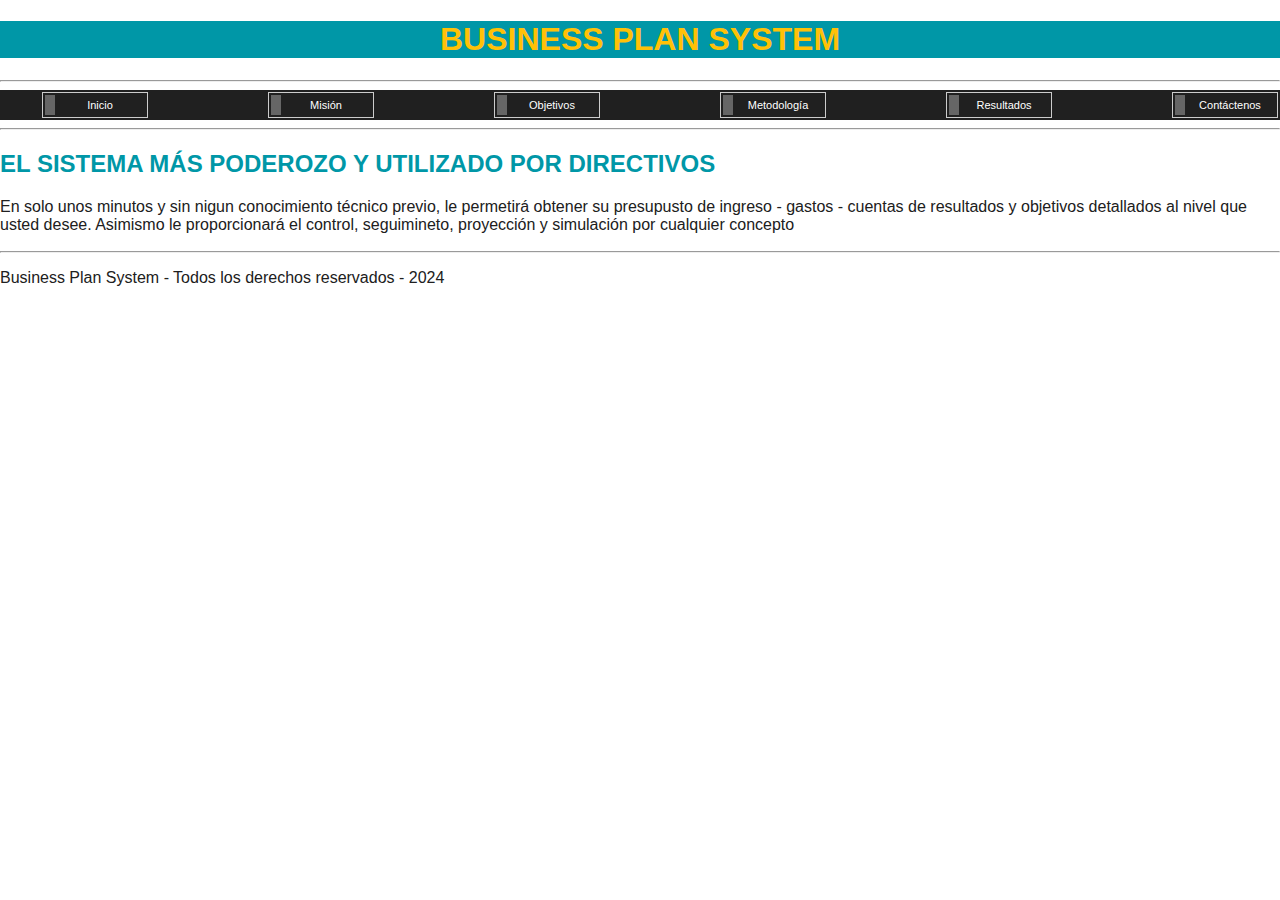
==== index.html @ a6c798d5 "01-Primera versión" ====
<!DOCTYPE html>
<html lang="en">

<head>
    <meta charset="UTF-8">
    <meta name="viewport" content="width=device-width, initial-scale=1.0">
    <title>Business Plan System</title>
    <link rel="stylesheet" href="normalize.css">
    <link rel="stylesheet" href="estilos.css">
</head>

<body>
    <header>
        <h1>BUSINESS PLAN SYSTEM</h1>
    </header>
    <hr />
    <nav class="menu">
        <ul class="menu-flex">
            <li><a href="./">Inicio</a></li>
            <li><a href="mision.html">Misión</a></li>
            <li><a href="objetivos.html">Objetivos</a></li>
            <li><a href="metodologia.html">Metodología</a></li>
            <li><a href="resultados.html">Resultados</a></li>
            <li><a href="contactenos.html">Contáctenos</a></li>
        </ul>
    </nav>
    <hr />
    <section>
        <article>
            <h2>EL SISTEMA MÁS PODEROZO Y UTILIZADO POR DIRECTIVOS</h2>
            <P>En solo unos minutos y sin nigun conocimiento técnico previo, le permetirá obtener su presupusto de
                ingreso - gastos - cuentas de resultados y objetivos detallados al nivel que usted desee. Asimismo le
                proporcionará el control, seguimineto, proyección y simulación por cualquier concepto</P>
        </article>
    </section>
    <hr />
    <footer>
        <p>Business Plan System - Todos los derechos reservados - 2024</p>
    </footer>
</body>

</html>
---- estilos.css ----
:root {
    --primario: #ffc107;
    --secundario: #0097a7;
    --oscuro: #202020;
}

body {
    font-family: 'Segoe UI', Tahoma, Geneva, Verdana, sans-serif;
    color: var(--oscuro);
    background-color: #fff;
    font-size: 16px;
}

header {
    background-color: var(--secundario);
}

header h1 {
    color: var(--primario);
    text-align: center;
}

.menu {
    background-color: var(--oscuro);
    color: #fff;
}

.menu ul {
    list-style: none;
    margin: 0;
}

.menu ul li {
    margin: 2px;
    padding: 2px;
    border: 1px solid #ccc;
    width: 100px;
}

.menu ul li a {
    display: block;
    padding: 4px 0;
    text-decoration: none;
    text-align: center;
    font-size: 11px;
    color: #fff;
    border-left: 10px solid #666;

}

.menu ul li a:hover {
    color: var(--primario);
    border-left-color: var(--primario);
    background-color: var(--secundario);
}

.menu-flex {
    display: flex;
    flex-direction: column;
    justify-content: space-between;
}
@media (min-width: 768px) {
    .menu-flex {
        flex-direction: row;
    }
}

article h2 {
    color: var(--secundario);
}
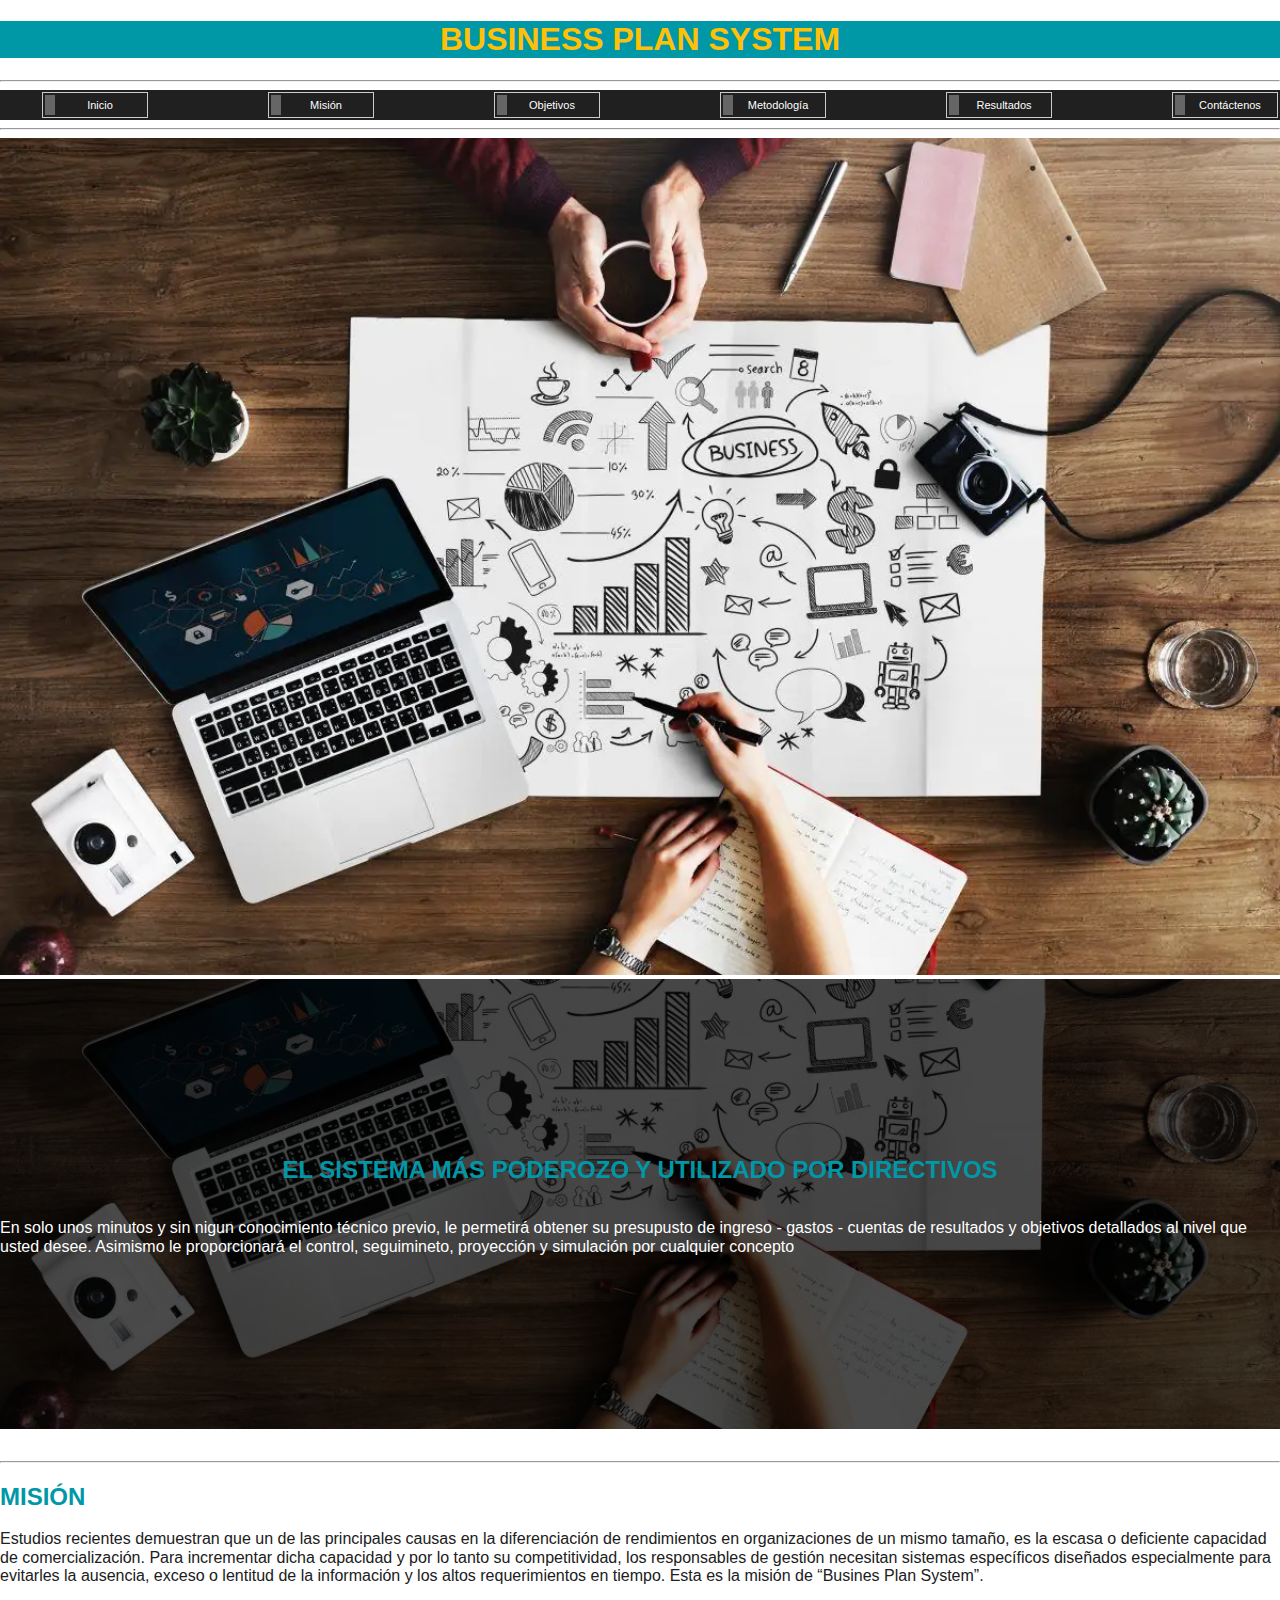
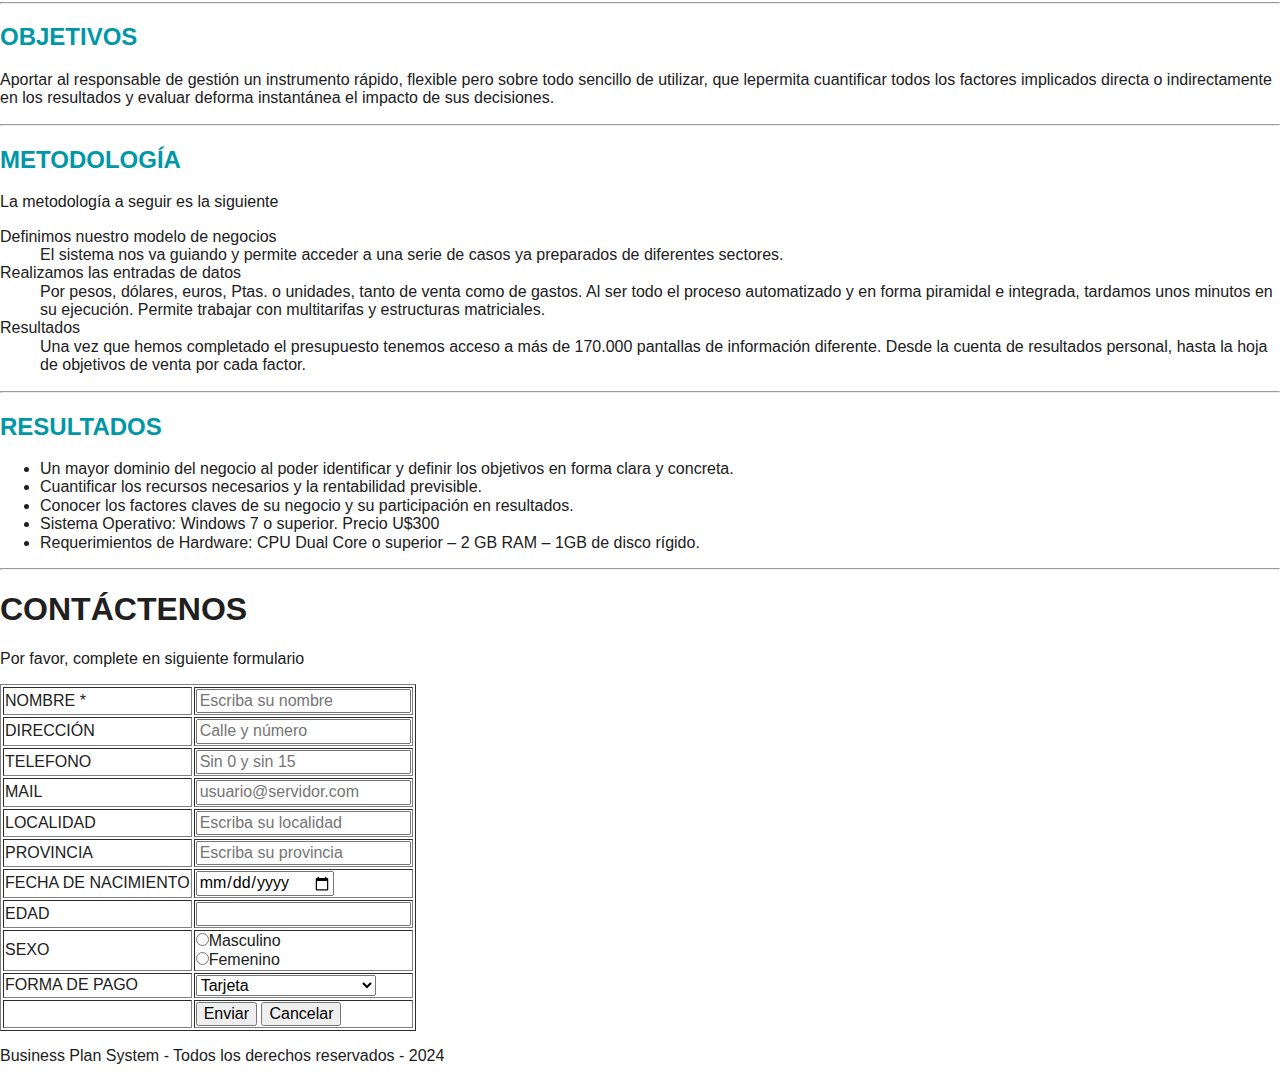
==== commit be1b17bb: "02 - Sección principal" ====
--- a/index.html
+++ b/index.html
@@ -25,8 +25,9 @@
         </ul>
     </nav>
     <hr />
-    <section>
-        <article>
+    <img src="./imagenes/negocios.webp" alt="Business Plan System">
+    <section class="principal">
+        <article class="principal-contenido">
             <h2>EL SISTEMA MÁS PODEROZO Y UTILIZADO POR DIRECTIVOS</h2>
             <P>En solo unos minutos y sin nigun conocimiento técnico previo, le permetirá obtener su presupusto de
                 ingreso - gastos - cuentas de resultados y objetivos detallados al nivel que usted desee. Asimismo le
@@ -34,6 +35,117 @@
         </article>
     </section>
     <hr />
+    <section>
+        <article>
+            <h2>MISIÓN</h2>
+            <P>Estudios recientes demuestran que un de las principales causas en la diferenciación de rendimientos en
+                organizaciones de un mismo tamaño, es la escasa o deficiente capacidad de comercialización. Para
+                incrementar dicha capacidad y por lo tanto su competitividad, los responsables de gestión necesitan
+                sistemas específicos diseñados especialmente para evitarles la ausencia, exceso o lentitud de la
+                información y los altos requerimientos en tiempo. Esta es la misión de “Busines Plan System”.</P>
+        </article>
+    </section>
+    <hr>
+    <section>
+        <article>
+            <h2>OBJETIVOS</h2>
+            <P>Aportar al responsable de gestión un instrumento rápido, flexible pero sobre todo sencillo de utilizar,
+                que lepermita cuantificar todos los factores implicados directa o indirectamente en los resultados y evaluar
+                deforma instantánea el impacto de sus decisiones.</P>
+        </article>
+    </section>
+    <hr>
+    <section>
+        <article>
+            <h2>METODOLOGÍA</h2>
+            <P>La metodología a seguir es la siguiente</P>
+            <dl>
+                <dt>Definimos nuestro modelo de negocios</dt>
+                <dd>El sistema nos va guiando y permite acceder a una serie de casos ya preparados de diferentes sectores.</dd>
+                <dt>Realizamos las entradas de datos</dt>
+                <dd>Por pesos, dólares, euros, Ptas. o unidades, tanto de venta como de gastos. Al ser todo el proceso
+                    automatizado y en forma piramidal e integrada, tardamos unos minutos en su ejecución. Permite trabajar
+                    con multitarifas y estructuras matriciales.</dd>
+                    <dt>Resultados</dt>
+                    <dd>Una vez que hemos completado el presupuesto tenemos acceso a más de 170.000 pantallas de información
+                        diferente. Desde la cuenta de resultados personal, hasta la hoja de objetivos de venta por cada factor.</dd>
+            </dl>
+        </article>
+    </section>
+    <hr>
+    <section>
+        <article>
+            <h2>RESULTADOS</h2>
+            <ul>
+                <li>Un mayor dominio del negocio al poder identificar y definir los objetivos en forma clara y concreta.</li>
+                <li>Cuantificar los recursos necesarios y la rentabilidad previsible.</li>
+                <li>Conocer los factores claves de su negocio y su participación en resultados.</li>
+                <li>Sistema Operativo: Windows 7 o superior. Precio U$300</li>
+                <li>Requerimientos de Hardware: CPU Dual Core o superior – 2 GB RAM – 1GB de disco rígido.</li>
+            </ul>
+        </article>
+    </section>
+    <hr>
+    <section>
+        <article>
+            <h1>CONTÁCTENOS</h1>
+            <P>Por favor, complete en siguiente formulario</P>
+            <form action="mailto:info@business.com" method="post">
+                <table border="1" width:"100%">
+                    <tr>
+                        <td>NOMBRE *</td>
+                        <td><input type="text" name="nombre" placeholder="Escriba su nombre" required/></td>
+                    </tr>
+                    <tr>
+                        <td>DIRECCIÓN</td>
+                        <td><input type="text" name="direccion" placeholder="Calle y número"/></td>
+                    </tr>
+                    <tr>
+                        <td>TELEFONO</td>
+                        <td><input type="tel" name="telefono" placeholder="Sin 0 y sin 15"/></td>
+                    </tr>
+                    <tr>
+                        <td>MAIL</td>
+                        <td><input type="email" name="email" placeholder="usuario@servidor.com"/></td>
+                    </tr>
+                    <tr>
+                        <td>LOCALIDAD</td>
+                        <td><input type="text" name="localidad"  placeholder="Escriba su localidad"/></td>
+                    </tr>
+                    <tr>
+                        <td>PROVINCIA</td>
+                        <td><input type="text" name="provincia" placeholder="Escriba su provincia"/></td>
+                    </tr>
+                    <tr>
+                        <td>FECHA DE NACIMIENTO</td>
+                        <td><input type="date" name="fechnac" placeholder="dd/mm/aaaa"/></td>
+                    </tr>
+                    <tr>
+                        <td>EDAD</td>
+                        <td><input type="number" name="edad" placeholder=""/></td>
+                    </tr>
+                    <tr>
+                        <td>SEXO</td>
+                        <td><input type="radio" name="sexo" value="masculino" />Masculino<br />
+                            <input type="radio" name="sexo" value="femenino" />Femenino<br /></td>
+                    </tr>
+                    <tr>
+                        <td>FORMA DE PAGO</td>
+                        <td><select name="formapago">
+                            <option>Tarjeta</option>
+                            <option>Depósito Bancario</option>
+                            <option>Rapipago / Pago Fácil</option>
+                            </select></td>
+                            <tr>
+                                <td></td>
+                                <td><input type="submit" value="Enviar" />
+                                    <input type="reset" value="Cancelar" /></td>
+                            </tr>
+                </table>
+
+            </form>
+        </article>
+    </section>
     <footer>
         <p>Business Plan System - Todos los derechos reservados - 2024</p>
     </footer>
--- a/estilos.css
+++ b/estilos.css
@@ -67,4 +67,30 @@
 
 article h2 {
     color: var(--secundario);
+}
+
+img {
+    width: 100%;
+}
+
+.principal {
+    background-image: url('./imagenes/negocios.webp');
+    background-repeat: no-repeat;
+    background-position: center bottom;
+    background-size: cover;
+    position: relative;
+    height: 450px;
+    margin-bottom: 2rem;
+}
+
+.principal-contenido {
+    position: absolute;
+    background-color: rgba(0,0,0,0.7);
+    color: #fff;
+    width: 100%;
+    height: 100%;
+    display: flex;
+    flex-direction: column;
+    align-items: center;
+    justify-content: center;
 }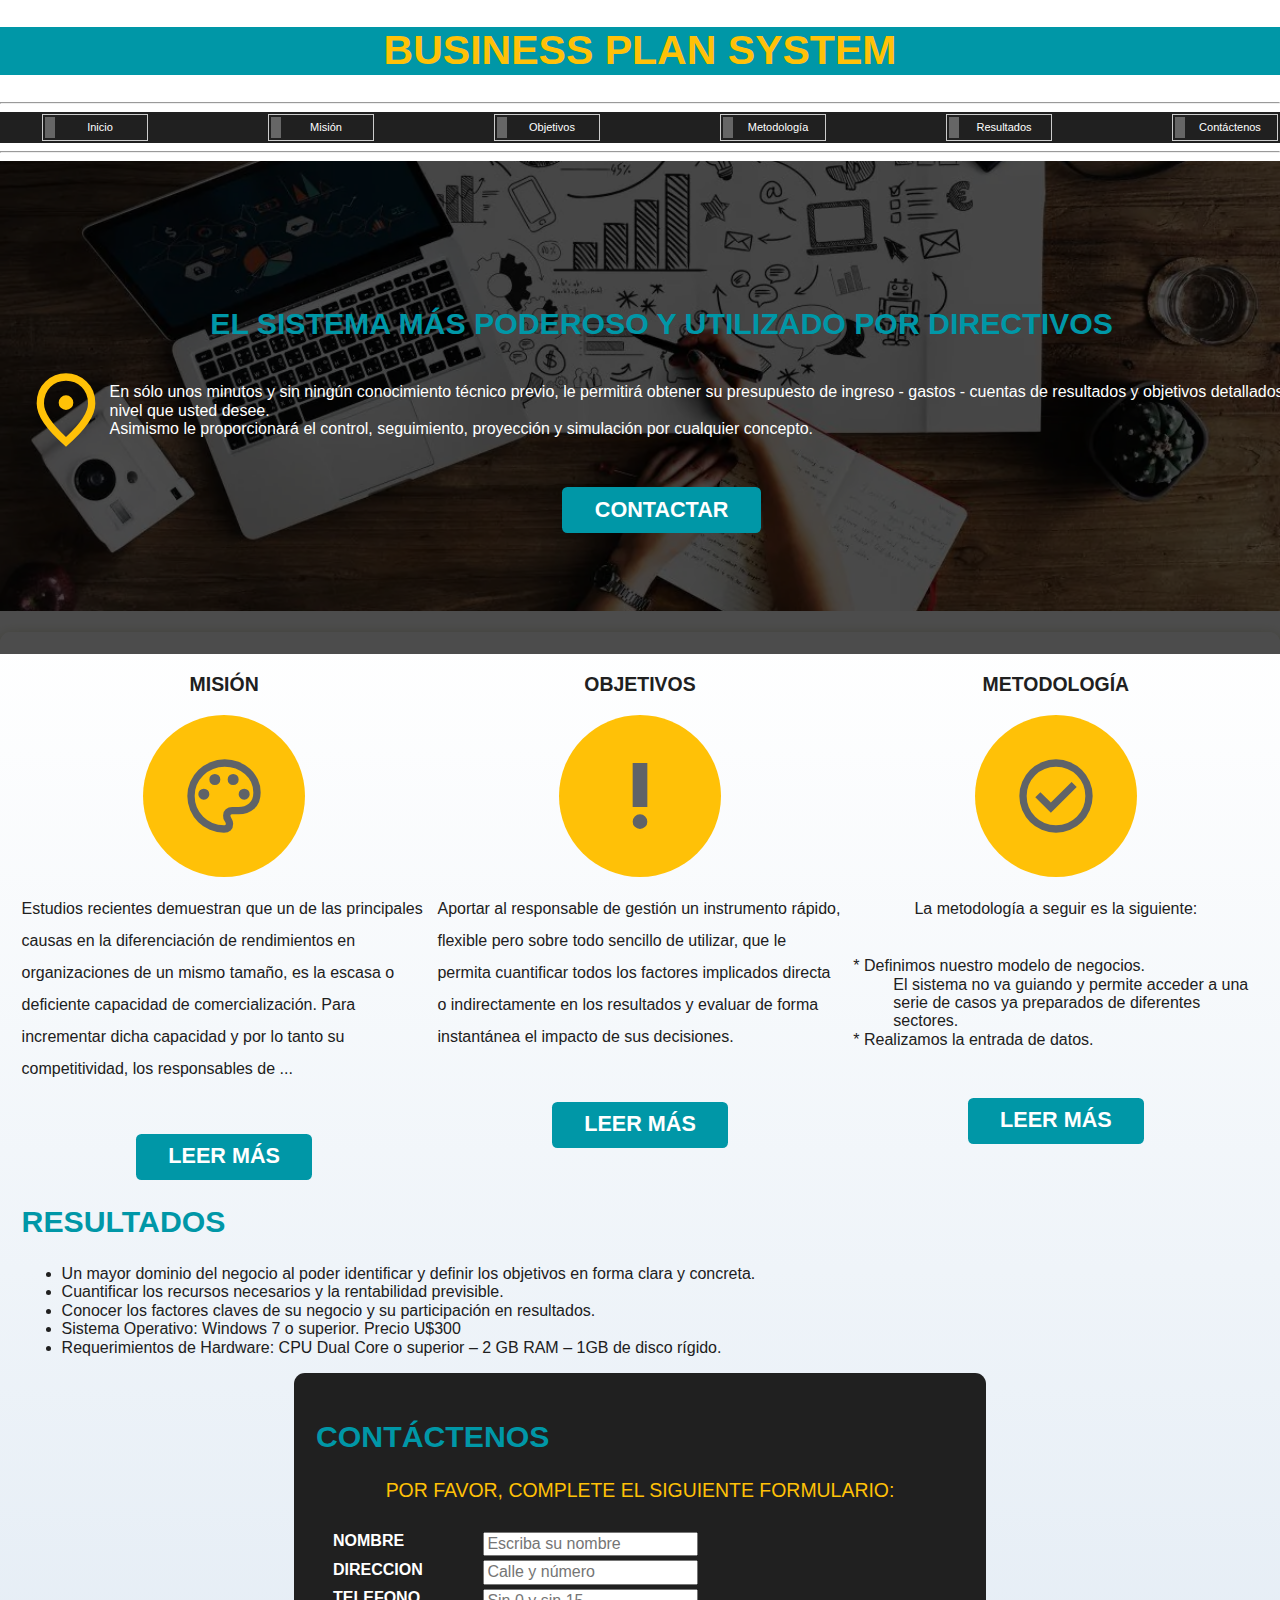
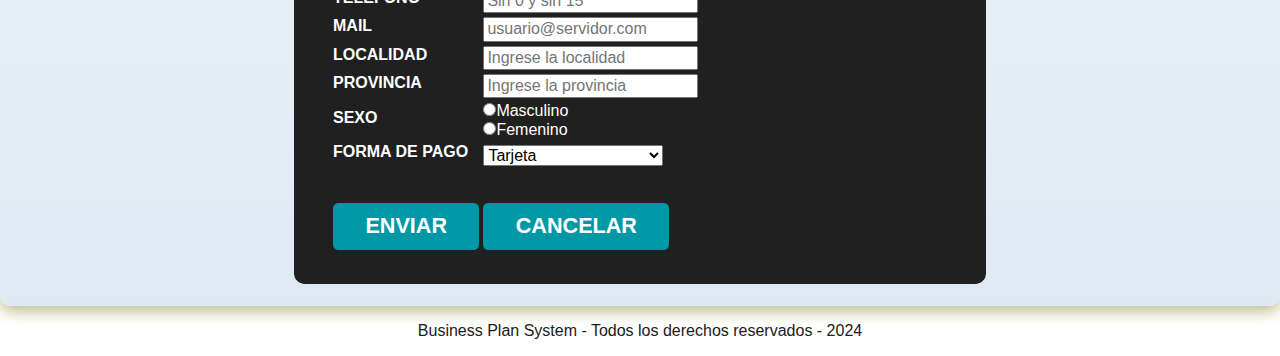
==== commit f9a9adab: "03 - Parte final" ====
--- a/index.html
+++ b/index.html
@@ -1,154 +1,261 @@
 <!DOCTYPE html>
-<html lang="en">
-
-<head>
-    <meta charset="UTF-8">
-    <meta name="viewport" content="width=device-width, initial-scale=1.0">
+<html lang="es">
+  <head>
+    <meta charset="UTF-8" />
+    <meta name="viewport" content="width=device-width, initial-scale=1.0" />
     <title>Business Plan System</title>
-    <link rel="stylesheet" href="normalize.css">
-    <link rel="stylesheet" href="estilos.css">
-</head>
-
-<body>
+    <link rel="stylesheet" href="normalize.css" />
+    <link rel="stylesheet" href="estilos.css" />
+  </head>
+  <body>
     <header>
-        <h1>BUSINESS PLAN SYSTEM</h1>
+      <h1>BUSINESS PLAN SYSTEM</h1>
     </header>
     <hr />
     <nav class="menu">
-        <ul class="menu-flex">
-            <li><a href="./">Inicio</a></li>
-            <li><a href="mision.html">Misión</a></li>
-            <li><a href="objetivos.html">Objetivos</a></li>
-            <li><a href="metodologia.html">Metodología</a></li>
-            <li><a href="resultados.html">Resultados</a></li>
-            <li><a href="contactenos.html">Contáctenos</a></li>
-        </ul>
+      <ul class="menu-flex">
+        <li><a href="./">Inicio</a></li>
+        <li><a href="mision.html">Misión</a></li>
+        <li><a href="objetivos.html">Objetivos</a></li>
+        <li><a href="metodologia.html">Metodología</a></li>
+        <li><a href="resultados.html">Resultados</a></li>
+        <li><a href="contactenos.html">Contáctenos</a></li>
+      </ul>
     </nav>
     <hr />
-    <img src="./imagenes/negocios.webp" alt="Business Plan System">
+    <!--
+    <img src="./imagenes/negocios.jpg" alt="Business Plan System">
+    -->
     <section class="principal">
-        <article class="principal-contenido">
-            <h2>EL SISTEMA MÁS PODEROZO Y UTILIZADO POR DIRECTIVOS</h2>
-            <P>En solo unos minutos y sin nigun conocimiento técnico previo, le permetirá obtener su presupusto de
-                ingreso - gastos - cuentas de resultados y objetivos detallados al nivel que usted desee. Asimismo le
-                proporcionará el control, seguimineto, proyección y simulación por cualquier concepto</P>
-        </article>
+      <article class="principal-contenido">
+        <h2>EL SISTEMA MÁS PODEROSO Y UTILIZADO POR DIRECTIVOS</h2>
+        <div class="principal-icono">
+          <img src="./imagenes/location_on.svg" alt="" />
+          <p>
+            En sólo unos minutos y sin ningún conocimiento técnico previo, le
+            permitirá obtener su presupuesto de ingreso - gastos - cuentas de
+            resultados y objetivos detallados al nivel que usted desee. <br />
+            Asimismo le proporcionará el control, seguimiento, proyección y
+            simulación por cualquier concepto.
+          </p>
+        </div>
+        <a class="boton" href="#contacto">Contactar</a>
+      </article>
     </section>
-    <hr />
-    <section>
+    <main class="contenedor sombra">
+      <section class="servicios">
+        <article class="servicio">
+          <h3>MISIÓN</h3>
+          <div class="icono">
+            <img src="./imagenes/palette_on.svg" alt="" />
+          </div>
+          <p>
+            Estudios recientes demuestran que un de las principales causas en la
+            diferenciación de rendimientos en organizaciones de un mismo tamaño,
+            es la escasa o deficiente capacidad de comercialización. Para
+            incrementar dicha capacidad y por lo tanto su competitividad, los
+            responsables de ...
+          </p>
+          <a href="./mision.html" class="boton">Leer más</a>
+        </article>
+
+        <article class="servicio">
+          <h3>OBJETIVOS</h3>
+          <div class="icono">
+            <img src="./imagenes/priority_high_on.svg" alt="" />
+          </div>
+          <p>
+            Aportar al responsable de gestión un instrumento rápido, flexible
+            pero sobre todo sencillo de utilizar, que le permita cuantificar
+            todos los factores implicados directa o indirectamente en los
+            resultados y evaluar de forma instantánea el impacto de sus
+            decisiones.
+          </p>
+          <a href="./objetivos.html" class="boton">Leer más</a>
+        </article>
+
+        <article class="servicio">
+          <h3>METODOLOGÍA</h3>
+          <div class="icono">
+            <img src="./imagenes/check_circle_on.svg" alt="" />
+          </div>
+          <p>La metodología a seguir es la siguiente:</p>
+          <dl>
+            <dt>* Definimos nuestro modelo de negocios.</dt>
+            <dd>
+              El sistema no va guiando y permite acceder a una serie de casos ya
+              preparados de diferentes sectores.
+            </dd>
+            <dt>* Realizamos la entrada de datos.</dt>
+          </dl>
+          <a href="./metodologia.html" class="boton">Leer más</a>
+        </article>
+      </section>
+
+      <section>
         <article>
-            <h2>MISIÓN</h2>
-            <P>Estudios recientes demuestran que un de las principales causas en la diferenciación de rendimientos en
-                organizaciones de un mismo tamaño, es la escasa o deficiente capacidad de comercialización. Para
-                incrementar dicha capacidad y por lo tanto su competitividad, los responsables de gestión necesitan
-                sistemas específicos diseñados especialmente para evitarles la ausencia, exceso o lentitud de la
-                información y los altos requerimientos en tiempo. Esta es la misión de “Busines Plan System”.</P>
-        </article>
-    </section>
-    <hr>
-    <section>
+          <h2>RESULTADOS</h2>
+          <ul>
+            <li>
+              Un mayor dominio del negocio al poder identificar y definir los
+              objetivos en forma clara y concreta.
+            </li>
+            <li>
+              Cuantificar los recursos necesarios y la rentabilidad previsible.
+            </li>
+            <li>
+              Conocer los factores claves de su negocio y su participación en
+              resultados.
+            </li>
+            <li>Sistema Operativo: Windows 7 o superior. Precio U$300</li>
+            <li>
+              Requerimientos de Hardware: CPU Dual Core o superior – 2 GB RAM –
+              1GB de disco rígido.
+            </li>
+          </ul>
+        </article>
+      </section>
+      <section class="formulario" id="contacto">
         <article>
-            <h2>OBJETIVOS</h2>
-            <P>Aportar al responsable de gestión un instrumento rápido, flexible pero sobre todo sencillo de utilizar,
-                que lepermita cuantificar todos los factores implicados directa o indirectamente en los resultados y evaluar
-                deforma instantánea el impacto de sus decisiones.</P>
-        </article>
-    </section>
-    <hr>
-    <section>
-        <article>
-            <h2>METODOLOGÍA</h2>
-            <P>La metodología a seguir es la siguiente</P>
-            <dl>
-                <dt>Definimos nuestro modelo de negocios</dt>
-                <dd>El sistema nos va guiando y permite acceder a una serie de casos ya preparados de diferentes sectores.</dd>
-                <dt>Realizamos las entradas de datos</dt>
-                <dd>Por pesos, dólares, euros, Ptas. o unidades, tanto de venta como de gastos. Al ser todo el proceso
-                    automatizado y en forma piramidal e integrada, tardamos unos minutos en su ejecución. Permite trabajar
-                    con multitarifas y estructuras matriciales.</dd>
-                    <dt>Resultados</dt>
-                    <dd>Una vez que hemos completado el presupuesto tenemos acceso a más de 170.000 pantallas de información
-                        diferente. Desde la cuenta de resultados personal, hasta la hoja de objetivos de venta por cada factor.</dd>
-            </dl>
-        </article>
-    </section>
-    <hr>
-    <section>
-        <article>
-            <h2>RESULTADOS</h2>
-            <ul>
-                <li>Un mayor dominio del negocio al poder identificar y definir los objetivos en forma clara y concreta.</li>
-                <li>Cuantificar los recursos necesarios y la rentabilidad previsible.</li>
-                <li>Conocer los factores claves de su negocio y su participación en resultados.</li>
-                <li>Sistema Operativo: Windows 7 o superior. Precio U$300</li>
-                <li>Requerimientos de Hardware: CPU Dual Core o superior – 2 GB RAM – 1GB de disco rígido.</li>
-            </ul>
-        </article>
-    </section>
-    <hr>
-    <section>
-        <article>
-            <h1>CONTÁCTENOS</h1>
-            <P>Por favor, complete en siguiente formulario</P>
-            <form action="mailto:info@business.com" method="post">
-                <table border="1" width:"100%">
-                    <tr>
-                        <td>NOMBRE *</td>
-                        <td><input type="text" name="nombre" placeholder="Escriba su nombre" required/></td>
-                    </tr>
-                    <tr>
-                        <td>DIRECCIÓN</td>
-                        <td><input type="text" name="direccion" placeholder="Calle y número"/></td>
-                    </tr>
-                    <tr>
-                        <td>TELEFONO</td>
-                        <td><input type="tel" name="telefono" placeholder="Sin 0 y sin 15"/></td>
-                    </tr>
-                    <tr>
-                        <td>MAIL</td>
-                        <td><input type="email" name="email" placeholder="usuario@servidor.com"/></td>
-                    </tr>
-                    <tr>
-                        <td>LOCALIDAD</td>
-                        <td><input type="text" name="localidad"  placeholder="Escriba su localidad"/></td>
-                    </tr>
-                    <tr>
-                        <td>PROVINCIA</td>
-                        <td><input type="text" name="provincia" placeholder="Escriba su provincia"/></td>
-                    </tr>
-                    <tr>
-                        <td>FECHA DE NACIMIENTO</td>
-                        <td><input type="date" name="fechnac" placeholder="dd/mm/aaaa"/></td>
-                    </tr>
-                    <tr>
-                        <td>EDAD</td>
-                        <td><input type="number" name="edad" placeholder=""/></td>
-                    </tr>
-                    <tr>
-                        <td>SEXO</td>
-                        <td><input type="radio" name="sexo" value="masculino" />Masculino<br />
-                            <input type="radio" name="sexo" value="femenino" />Femenino<br /></td>
-                    </tr>
-                    <tr>
-                        <td>FORMA DE PAGO</td>
-                        <td><select name="formapago">
-                            <option>Tarjeta</option>
-                            <option>Depósito Bancario</option>
-                            <option>Rapipago / Pago Fácil</option>
-                            </select></td>
-                            <tr>
-                                <td></td>
-                                <td><input type="submit" value="Enviar" />
-                                    <input type="reset" value="Cancelar" /></td>
-                            </tr>
-                </table>
-
-            </form>
-        </article>
-    </section>
+          <h2>CONTÁCTENOS</h2>
+          <form action="mailto:info@business.com" method="post">
+            <fieldset>
+              <legend>Por favor, complete el siguiente formulario:</legend>
+              <table class="contenedor-campos">
+                <tr class="campo">
+                  <td>
+                    <label for="nombre">NOMBRE</label>
+                  </td>
+                  <td>
+                    <input
+                      class="input-text"
+                      type="text"
+                      id="nombre"
+                      name="nombre"
+                      placeholder="Escriba su nombre"
+                    />
+                  </td>
+                </tr>
+                <tr class="campo">
+                  <td>
+                    <label for="">DIRECCION</label>
+                  </td>
+                  <td>
+                    <input
+                      class="input-text"
+                      type="text"
+                      id="direccion"
+                      name="direccion"
+                      placeholder="Calle y número"
+                    />
+                  </td>
+                </tr>
+                <tr class="campo">
+                  <td>
+                    <label for="telefono">TELEFONO</label>
+                  </td>
+                  <td>
+                    <input
+                      class="input-text"
+                      type="tel"
+                      id="telefono"
+                      name="telefono"
+                      placeholder="Sin 0 y sin 15"
+                    />
+                  </td>
+                </tr>
+                <tr class="campo">
+                  <td>
+                    <label for="mail">MAIL</label>
+                  </td>
+                  <td>
+                    <input
+                      class="input-text"
+                      type="email"
+                      id="mail"
+                      name="mail"
+                      placeholder="usuario@servidor.com"
+                    />
+                  </td>
+                </tr>
+                <tr class="campo">
+                  <td>
+                    <label for="localidad">LOCALIDAD</label>
+                  </td>
+                  <td>
+                    <input
+                      class="input-text"
+                      type="text"
+                      id="localidad"
+                      name="localidad"
+                      placeholder="Ingrese la localidad"
+                    />
+                  </td>
+                </tr>
+                <tr class="campo">
+                  <td>
+                    <label for="provincia">PROVINCIA</label>
+                  </td>
+                  <td>
+                    <input
+                      class="input-text"
+                      type="text"
+                      id="provincia"
+                      name="provincia"
+                      placeholder="Ingrese la provincia"
+                    />
+                  </td>
+                </tr>
+                <tr class="campo">
+                  <td>
+                    <label for="sexo">SEXO</label>
+                  </td>
+                  <td>
+                    <input
+                      class="input-text"
+                      type="radio"
+                      id="sexo"
+                      name="sexo"
+                      value="masculino"
+                    />Masculino<br />
+                    <input
+                      class="input-text"
+                      type="radio"
+                      id="sexo"
+                      name="sexo"
+                      value="femenino"
+                    />Femenino<br />
+                  </td>
+                </tr>
+                <tr class="campo">
+                  <td>
+                    <label for="formapago">FORMA DE PAGO</label>
+                  </td>
+                  <td>
+                    <select class="input-text" id="formapago" name="formapago">
+                      <option>Tarjeta</option>
+                      <option>Depósito Bancario</option>
+                      <option>Rapipago / Pago Fácil</option>
+                    </select>
+                  </td>
+                </tr>
+                <tr>
+                  <td>
+                    <input class="boton" type="submit" value="Enviar" />
+                  </td>
+                  <td>
+                    <input class="boton" type="reset" value="Cancelar" />
+                  </td>
+                </tr>
+              </table>
+            </fieldset>
+          </form>
+        </article>
+      </section>
+    </main>
+
     <footer>
-        <p>Business Plan System - Todos los derechos reservados - 2024</p>
+      <p>Business Plan System - Todos los derechos reservados - 2024</p>
     </footer>
-</body>
-
+  </body>
 </html>--- a/estilos.css
+++ b/estilos.css
@@ -2,12 +2,35 @@
     --primario: #ffc107;
     --secundario: #0097a7;
     --oscuro: #202020;
+    --blanco: #fff;
+    --gris: #ccc;
+}
+
+html {
+    font-size: 67.5%;
+    box-sizing: border-box;
+}
+
+*,
+*::before
+*::after {
+    box-sizing: inherit;
+}
+
+h1 {
+    font-size: 3.8rem;
+}
+h2 {
+    font-size: 2.8rem;
+}
+h3 {
+    font-size: 1.8rem;
 }
 
 body {
     font-family: 'Segoe UI', Tahoma, Geneva, Verdana, sans-serif;
     color: var(--oscuro);
-    background-color: #fff;
+    background-color: var(--blanco);
     font-size: 16px;
 }
 
@@ -69,9 +92,11 @@
     color: var(--secundario);
 }
 
+/*
 img {
     width: 100%;
 }
+*/
 
 .principal {
     background-image: url('./imagenes/negocios.webp');
@@ -93,4 +118,120 @@
     flex-direction: column;
     align-items: center;
     justify-content: center;
+    padding: 2rem;
+}
+
+.principal-icono {
+    display: flex;
+    align-items: flex-end;
+}
+
+
+.boton {
+    background-color: var(--secundario);
+    color: var(--blanco);
+    padding: 1rem 3rem;
+    margin-top: 3rem;
+    font-size: 2rem;
+    text-decoration: none;
+    text-transform: uppercase;
+    font-weight: bold;
+    border-radius: 0.5rem;
+    width: 90%;
+    text-align: center;
+    border: none;
+
+}
+@media (min-width: 768px) {
+    .boton {
+        width: auto;
+    }
+}
+
+.contenedor {
+    max-width: 120rem;
+    margin: 0 auto;
+    background-image: linear-gradient(to top, #dfe9f3 0%, var(--blanco) 100%);
+    border-radius: 1rem;
+    padding: 2rem;
+}
+
+.sombra {
+    box-shadow: 0px 5px 15px 0px rgba(112,112,0,0.48);
+}
+
+@media (min-width: 768px) {
+.servicios {
+    display: grid;
+    grid-template-columns: repeat(3, 1fr);
+    column-gap: 1rem;
+   }
+}
+
+.servicio {
+    display: flex;
+    flex-direction: column;
+    align-items: center;
+}
+
+.servicio p {
+    line-height: 2;
+}
+
+.icono {
+    width: 15rem;
+    height: 15rem;
+    background-color: var(--primario);
+    border-radius: 50%;
+    display: flex;
+    justify-content: space-evenly;
+    align-items: center;
+}
+
+/* Formulario de contacto */
+.formulario {
+    background-color: var(--oscuro);
+    width: min(60rem, 100%);
+    margin: 0 auto;
+    padding: 2rem;
+    border-radius: 1rem;
+}
+
+.formulario fieldset {
+    border: none;
+
+}
+
+.formulario legend {
+    text-align: center;
+    font-size: 1.8rem;
+    text-transform: uppercase;
+    margin-bottom: 2rem;
+    color: var(--primario);
+}
+
+.campo {
+    margin-bottom: 1rem;
+    color: var(--blanco);
+
+}
+
+.campo label {
+    color: var(--blanco);
+    font-weight: bold;
+    margin-bottom: 0.5rem;
+    display: block;
+}
+
+.imput text {
+    width: 100%;
+    border: none;
+    padding: 1.5rem;
+    border-radius: 0.5rem;
+
+}
+
+/* Pié de página */
+footer {
+    text-align: center;
 }